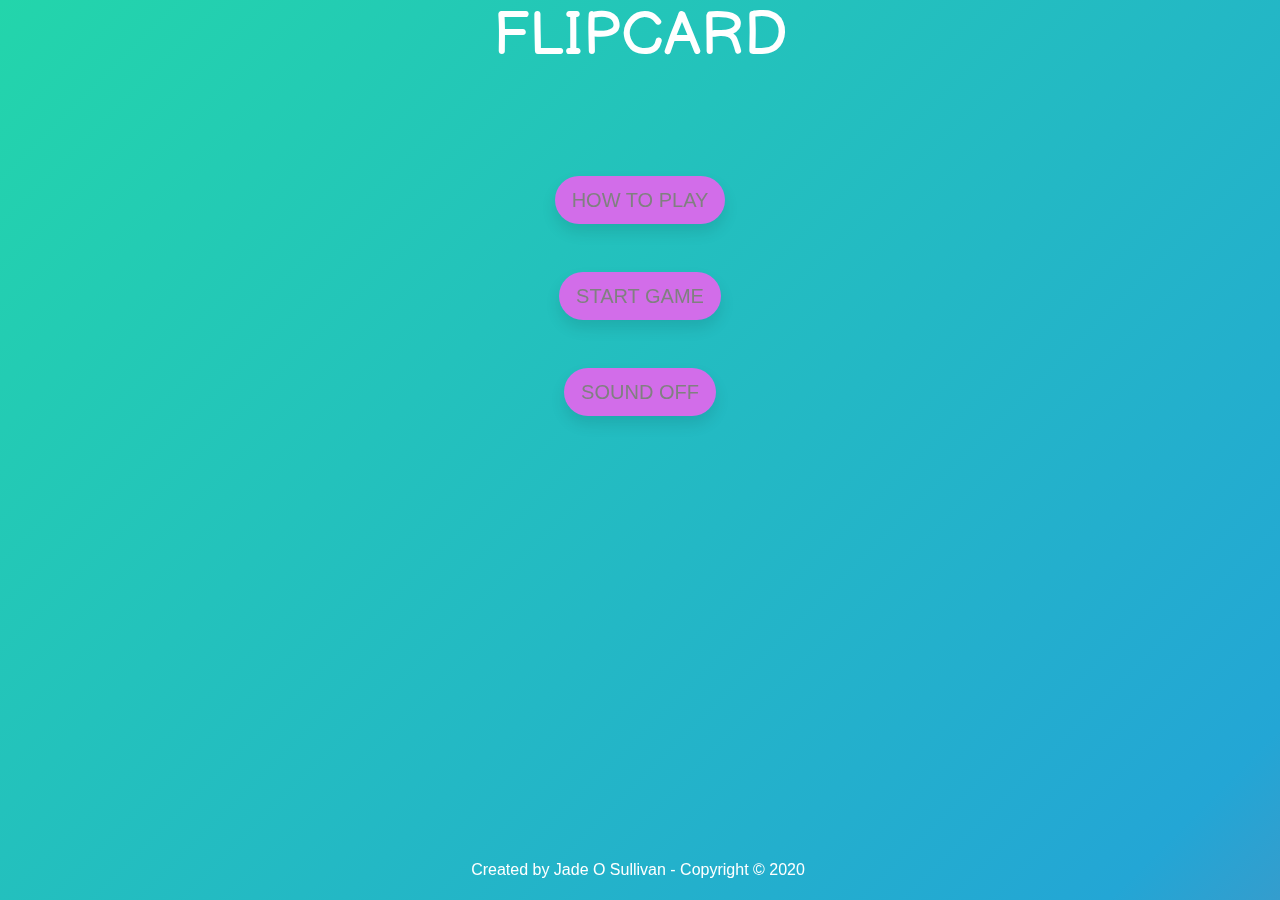
==== index.html @ e9e54f46 "index page added and styled" ====
<!DOCTYPE html>
<html lang="en">
   <head>
      <title>FLIPCARD</title>
      <meta name="viewport" content="width=device-width, initial-scale=1.0">
      <link rel="stylesheet" href="https://maxcdn.bootstrapcdn.com/bootstrap/4.5.0/css/bootstrap.min.css">
      <link rel="stylesheet" href="https://maxcdn.bootstrapcdn.com/font-awesome/4.7.0/css/font-awesome.min.css" type="text/css" />
      <link href="https://fonts.googleapis.com/css2?family=Balsamiq+Sans:ital,wght@0,700;1,400&display=swap" rel="stylesheet">
      <link href="assets/css/style.css" rel="stylesheet" type="text/css" />
   </head>
   <body onload="playAudio()">
    <audio id="notifypop"> <!--Source the audio file. -->
            <source src="FunAdventure.mp3" type="audio/mpeg">
    </audio>
        <div class="container">
            <h1 class="landing-text center">FLIPCARD</h1>
        </div>
        <div class="container">
            <div class="row text-center">
                <div class="col-12 text-center mt-5 pt-5">
                    <a role="button" onclick="openHelpModal()" class="btn btn-rounded btn-lg btn-how-to">HOW TO PLAY</a>
                </div>
                <div class="col-12 text-center mt-4 pt-4">
                    <a role="button" onclick()="" class="btn btn-rounded btn-lg btn-how-to">START GAME</a>
                </div>
                <div class="col-12 text-center mt-4 pt-4">
                    <a role="button" onclick()="" class="btn btn-rounded btn-lg btn-how-to"> SOUND OFF  </a>
                </div>
            </div>    
        </div>
         <div class="modal" id="helpModal">
         <div class="modal-dialog modal-sm">
            <div class="modal-content">
               <div class="modal-header">
                  <span aria-label="close" role="button" class="close" onclick="closeHelpModal()">&times;</span>
               </div>
               <div class="modal-body">
                  <h2>How to Play</h2>
                  <p>The aim of the game is to flip two cards at a time and try to memorize where they are in order to match a pair. Once all pairs are matched the level has been completed. Try beat your time or try the harder level!</p>
               </div>
               <div class="modal-footer">
                  <input class="btn btn-sm btn-modal" onclick="closeHelpModal()" value="Close">
               </div>
            </div>
         </div>
      </div>
      <footer>
        <div class="footer" id="footer">
            <div class="container-fluid footer-container">
                <div class="row">
                            <div class="col-12">
                                <p style="color:white; padding-top: 8px; padding-right: 4px;">Created by Jade O Sullivan - Copyright &copy; 2020</p>
                            </div>
                        </div>
                    </div>
                </div>
            </div>
        </div>
    </footer>
      <script src="script.js"></script>
      <script src="sound.js"></script>
   </body>
</html>
---- assets/css/style.css ----
/* Backgrounds*/
body {
    background: linear-gradient(-45deg, #ee7752, #e73c7e, #23a6d5, #23d5ab);
    height: 100vh;
    background-size: 400%, 400%; 
    animation: gradient 8s ease-in infinite;
}
.dogbackg {
     background: linear-gradient(rgb(192, 192, 243),rgb(196, 235, 181),rgb(235, 148, 235));
     height: 100vh;
}

 .fruitbackg {
     background: linear-gradient(rgb(255, 26, 0),rgb(255, 141, 65),rgb(255, 211, 0));
     height: 100vh;
}

/*Fonts*/
.landing-text {
    font-size: 60px;
}

 h1 {
     font-family: 'Balsamiq Sans', cursive;
     font-size: xx-large;
     color: white;
}

 .center {
     text-align: center;
}

/*Buttons and Links*/

 a:not([href]) {
     color:grey;
     text-decoration: none;
}

 .btn-level-2 {
     background-color: yellow;
     color:grey;
}

 .btn-level-1{
     background-color: #dc9ceb;
     color: grey;
}

.btn-how-to {
    background-color: #d26de9; 
    font-weight: 500;
    color: #fff;
    border-radius: 45px;
  box-shadow: 0px 8px 15px rgba(0, 0, 0, 0.1);
  transition: all 0.3s ease 0s;
  cursor: pointer;
  outline: none;
}

.btn-how-to:hover {
  background-color: #2EE59D;
  box-shadow: 0px 15px 20px rgba(46, 229, 157, 0.4);
  color: #fff;
  transform: translateY(-7px);
}

 .btn-modal {
     background-color: lightcyan;
}

 i {
     color: white;
}

 .fa {
     font-size: medium;
}

#notifypop{ display:none;}

/*Gameboard and Cards*/

 .grid{
     margin: 0 auto;
     width: 80vw;
     max-width: 60vh;
     height: 80vw;
     max-height: 60vh;
     font-size: 1rem;
     perspective: 1000px;
}

 .row {
     display: flex;
}

 .box {
     background: white;
     box-shadow: 0 0 10px;
     margin: 5px;
     color: white;
     font-weight: bold;
     flex: 1 0 auto;
     position: relative;
}

 .box:after {
     content: "";
     float:left;
     display: block;
     padding-top: 100%;
}

 .memory-card {
     position: absolute;
     left: 0;
     right: 0;
     bottom: 0;
     top: 0;
     display: flex;
     align-items: center;
     justify-content: center;
     transform: scale(1);
     transform-style: preserve-3d;
     transition: transform .5s;
     box-shadow: 1px 1px 1px rgba(0,0,0,.3);
}

 .memory-card:active {
     transform: scale(0.97);
     transition: transform .2s;
}

 .memory-card.flip {
     transform: rotateY(180deg);
}

 img {
     width: 100%;
     height:auto;
}

 .front-face, .back-face {
     width: 100%;
     height: 100%;
     padding: 5px;
     position: absolute;
     border-radius: 5px;
     backface-visibility: hidden;
}

 .front-face {
     transform: rotateY(180deg);
}

/* Footer*/
footer {
  bottom: 0;
  left: 0;
  position: fixed;
  text-align: center;
  width: 100%;
  z-index: -1;
  border-top: white 3px;
}

.footer-container {
     height: 50px;
     
}

/*Modal*/

.modal {
     position: fixed;
     top: 0;
     left: 0;
     z-index: 1050;
     display: none;
     width: 100%;
     height: 100%;
     overflow: hidden;
     outline: 0;
     color: black;
     text-align: center;
}

 .closeBtn {
     color: white;
     float: right;
     font-size: 30px;
}

 .closeBtn:hover, .closeBtn:focus {
     color: white;
     text-decoration: none;
     cursor: pointer;
}

 .show-modal {
     display: block;
}

 .modal-footer {
     text-align: center;
}

/*ScoreBoard*/

  .scoreboard .moves {
     font-size: 30px;
     margin-right: auto;
}

 .scoreboard .move {
     font-size: 30px;
     color: white;
     margin-left: 10px;
}

 .scoreboard .Time {
     font-size: 30px;
     color: white;
     margin-left: 1em;
}

 .moves, .timer {
     color:aliceblue;
     font-size: 30px;
}

/*Key Frames*/

@keyframes gradient {
	0% {
		background-position: 0% 50%;
	}
	50% {
		background-position: 100% 50%;
	}
	100% {
		background-position: 0% 50%;
	}
}
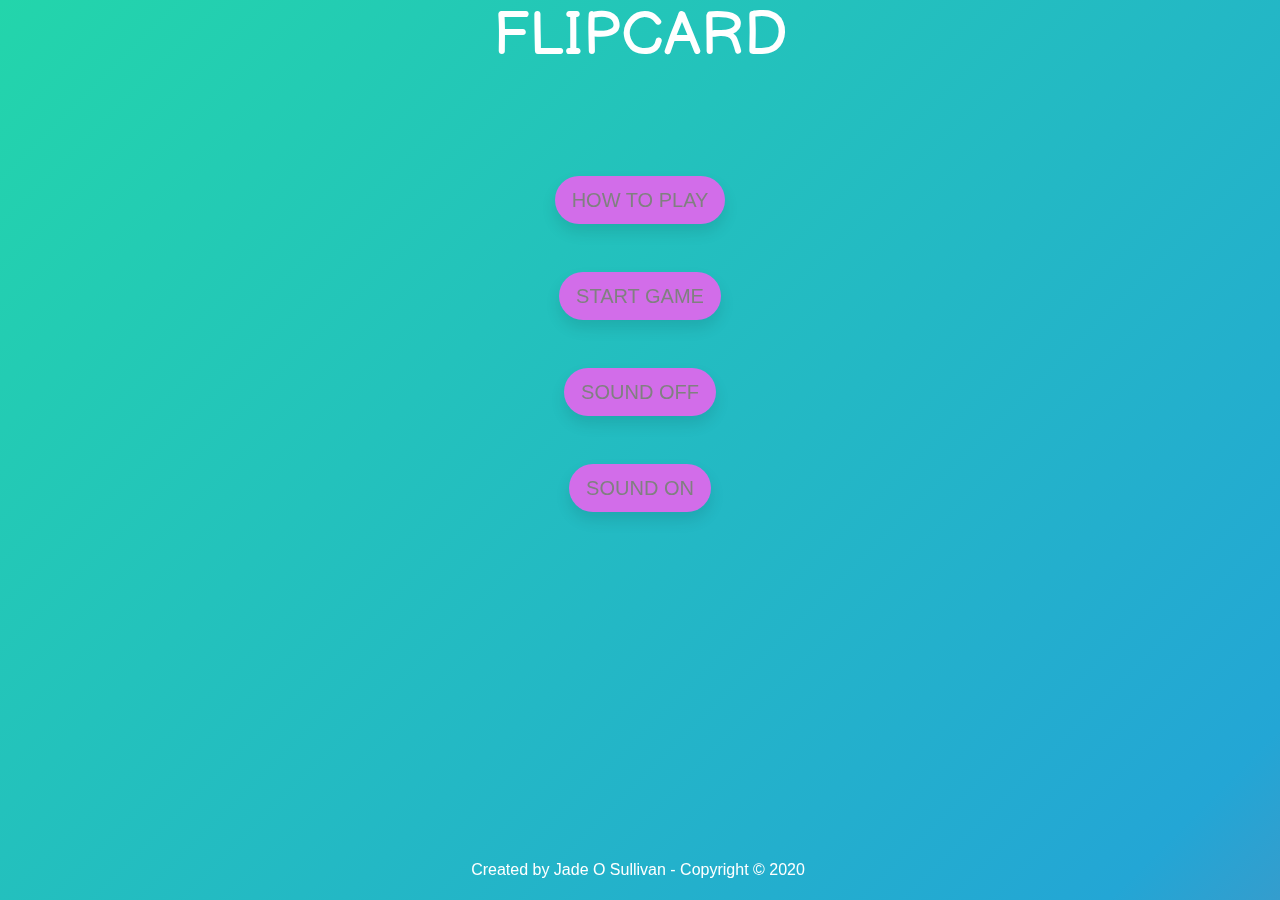
==== commit 9813b3fd: "JS and html added to play music on game load and controls to turn it on and off" ====
--- a/index.html
+++ b/index.html
@@ -8,9 +8,8 @@
       <link href="https://fonts.googleapis.com/css2?family=Balsamiq+Sans:ital,wght@0,700;1,400&display=swap" rel="stylesheet">
       <link href="assets/css/style.css" rel="stylesheet" type="text/css" />
    </head>
-   <body onload="playAudio()">
-    <audio id="notifypop"> <!--Source the audio file. -->
-            <source src="FunAdventure.mp3" type="audio/mpeg">
+   <body>
+    <audio id="notifypop" src="FunAdventure.mp3" type="mpeg" loop="loop" autoplay="autoplay">
     </audio>
         <div class="container">
             <h1 class="landing-text center">FLIPCARD</h1>
@@ -24,7 +23,10 @@
                     <a role="button" onclick()="" class="btn btn-rounded btn-lg btn-how-to">START GAME</a>
                 </div>
                 <div class="col-12 text-center mt-4 pt-4">
-                    <a role="button" onclick()="" class="btn btn-rounded btn-lg btn-how-to"> SOUND OFF  </a>
+                    <a role="button" onclick="stopMusic()" class="btn btn-rounded btn-lg btn-how-to"> SOUND OFF  </a>
+                </div>
+                <div class="col-12 text-center mt-4 pt-4">
+                    <a role="button" onclick="playMusic()" class="btn btn-rounded btn-lg btn-how-to"> SOUND ON  </a>
                 </div>
             </div>    
         </div>
--- a/assets/css/style.css
+++ b/assets/css/style.css
@@ -77,7 +77,7 @@
      font-size: medium;
 }
 
-#notifypop{ display:none;}
+
 
 /*Gameboard and Cards*/
 
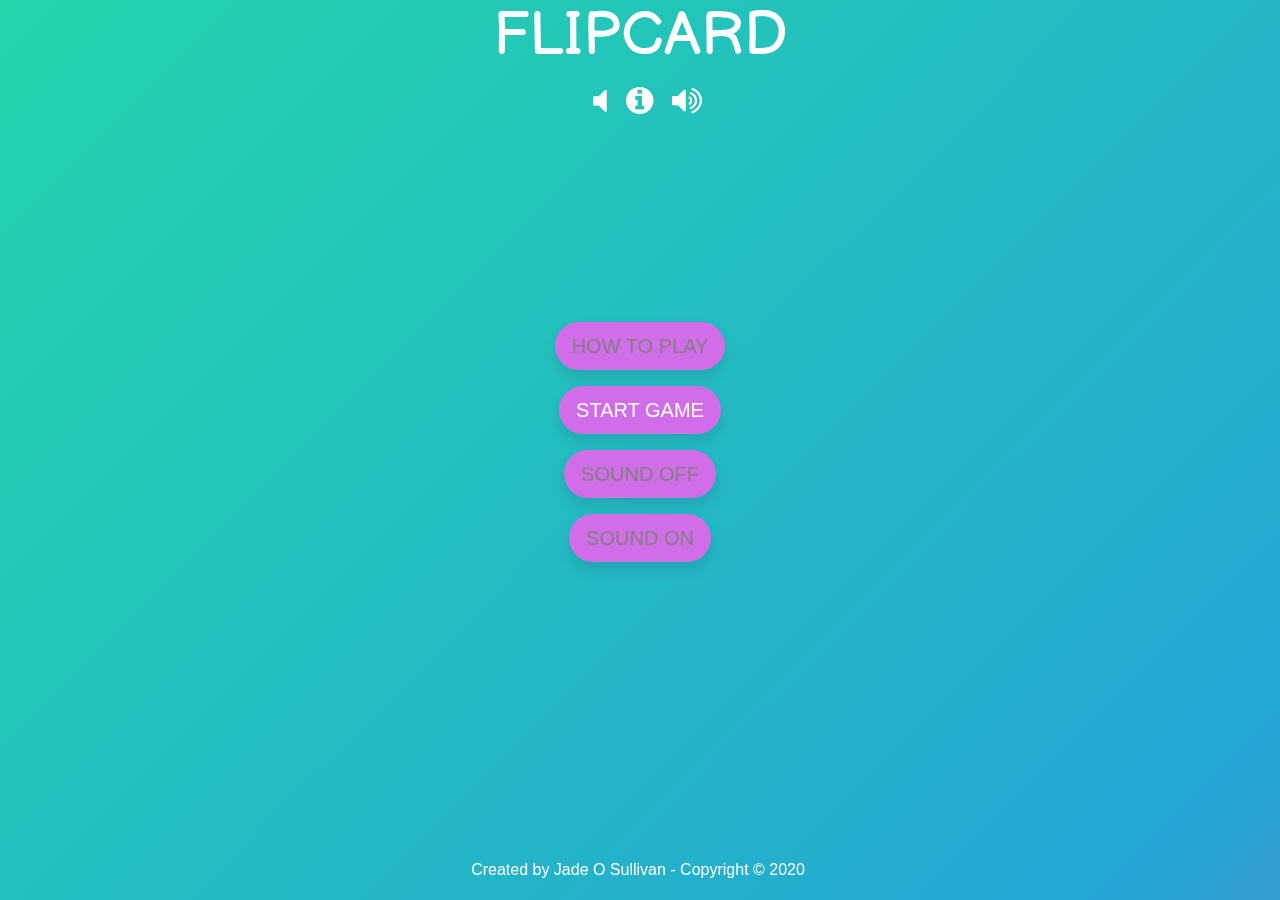
==== commit 5ada0329: "README file content added and further comments added to html/css files" ====
--- a/index.html
+++ b/index.html
@@ -9,27 +9,38 @@
       <link href="assets/css/style.css" rel="stylesheet" type="text/css" />
    </head>
    <body>
+   <!--Audio Sounds-->
     <audio id="notifypop" src="FunAdventure.mp3" type="mpeg" loop="loop" autoplay="autoplay">
     </audio>
-        <div class="container">
+    <!-- Heading sections and control icons -->
+        <div class="container text-center">
             <h1 class="landing-text center">FLIPCARD</h1>
         </div>
         <div class="container">
+            <div class="col-12 text-center">
+                <i class="fa fa-volume-off" onclick="disableMusic()"></i>
+                <i class="fa fa-info-circle" onclick="openHelpModal()"></i>
+                <i class="fa fa-volume-up" onclick="enableMusic()"></i>
+            </div>
+        </div>
+        <!-- Contron panel buttons  -->
+        <div class="container nav-buttons">
             <div class="row text-center">
-                <div class="col-12 text-center mt-5 pt-5">
-                    <a role="button" onclick="openHelpModal()" class="btn btn-rounded btn-lg btn-how-to">HOW TO PLAY</a>
+                <div class="col-12 text-center mb-3">
+                    <a role="button" id="open_help" onclick="openHelpModal()" class="btn btn-rounded btn-lg btn-how-to">HOW TO PLAY</a>
                 </div>
-                <div class="col-12 text-center mt-4 pt-4">
-                    <a role="button" onclick()="" class="btn btn-rounded btn-lg btn-how-to">START GAME</a>
+                <div class="col-12 text-center mb-3">
+                    <a role="button" id="start_game" href="game.html" class="btn btn-rounded btn-lg btn-how-to">START GAME</a>
                 </div>
-                <div class="col-12 text-center mt-4 pt-4">
-                    <a role="button" onclick="stopMusic()" class="btn btn-rounded btn-lg btn-how-to"> SOUND OFF  </a>
+                <div class="col-12 text-center mb-3">
+                    <a role="button" id="disable_music" onclick="disableMusic()" class="btn btn-rounded btn-lg btn-how-to"> SOUND OFF  </a>
                 </div>
-                <div class="col-12 text-center mt-4 pt-4">
-                    <a role="button" onclick="playMusic()" class="btn btn-rounded btn-lg btn-how-to"> SOUND ON  </a>
+                <div class="col-12 text-center mb-3">
+                    <a role="button" id="enable_music" onclick="enableMusic()" class="btn btn-rounded btn-lg btn-how-to"> SOUND ON  </a>
                 </div>
             </div>    
         </div>
+        <!-- Help Modal -->
          <div class="modal" id="helpModal">
          <div class="modal-dialog modal-sm">
             <div class="modal-content">
@@ -37,15 +48,16 @@
                   <span aria-label="close" role="button" class="close" onclick="closeHelpModal()">&times;</span>
                </div>
                <div class="modal-body">
-                  <h2>How to Play</h2>
-                  <p>The aim of the game is to flip two cards at a time and try to memorize where they are in order to match a pair. Once all pairs are matched the level has been completed. Try beat your time or try the harder level!</p>
+                  <h2 class="rainbow-text">How to Play</h2>
+                  <p class="rainbow-text">The aim of the game is to flip two cards at a time and try to memorize where they are in order to match a pair. Once all pairs are matched the level has been completed. Try beat your time or try the harder level!</p>
                </div>
                <div class="modal-footer">
-                  <input class="btn btn-sm btn-modal" onclick="closeHelpModal()" value="Close">
+                  <input class="btn btn-sm btn-modal" id="close_help" onclick="closeHelpModal()" value="Close">
                </div>
             </div>
          </div>
       </div>
+      <!-- Footer -->
       <footer>
         <div class="footer" id="footer">
             <div class="container-fluid footer-container">
@@ -56,10 +68,9 @@
                         </div>
                     </div>
                 </div>
-            </div>
-        </div>
     </footer>
-      <script src="script.js"></script>
-      <script src="sound.js"></script>
+    <script type="module" src="./assets/javascript/main.js"></script>
+    
+    
    </body>
 </html>--- a/assets/css/style.css
+++ b/assets/css/style.css
@@ -1,48 +1,56 @@
 /* Backgrounds*/
+
 body {
     background: linear-gradient(-45deg, #ee7752, #e73c7e, #23a6d5, #23d5ab);
     height: 100vh;
     background-size: 400%, 400%; 
     animation: gradient 8s ease-in infinite;
 }
+
 .dogbackg {
      background: linear-gradient(rgb(192, 192, 243),rgb(196, 235, 181),rgb(235, 148, 235));
      height: 100vh;
 }
 
- .fruitbackg {
+.fruitbackg {
      background: linear-gradient(rgb(255, 26, 0),rgb(255, 141, 65),rgb(255, 211, 0));
      height: 100vh;
 }
 
 /*Fonts*/
+
 .landing-text {
     font-size: 60px;
 }
 
- h1 {
+h1 {
      font-family: 'Balsamiq Sans', cursive;
      font-size: xx-large;
      color: white;
 }
 
- .center {
+.center {
      text-align: center;
 }
 
+.rainbow-text {
+  background-image: linear-gradient(to left, violet, indigo, blue, green, orange, red);   -webkit-background-clip: text;
+  color: transparent;
+}
+
 /*Buttons and Links*/
 
- a:not([href]) {
+a:not([href]) {
      color:grey;
      text-decoration: none;
 }
 
- .btn-level-2 {
+.btn-level-2 {
      background-color: yellow;
      color:grey;
 }
 
- .btn-level-1{
+.btn-level-1{
      background-color: #dc9ceb;
      color: grey;
 }
@@ -52,10 +60,10 @@
     font-weight: 500;
     color: #fff;
     border-radius: 45px;
-  box-shadow: 0px 8px 15px rgba(0, 0, 0, 0.1);
-  transition: all 0.3s ease 0s;
-  cursor: pointer;
-  outline: none;
+    box-shadow: 0px 8px 15px rgba(0, 0, 0, 0.1);
+    transition: all 0.3s ease 0s;
+    cursor: pointer;
+    outline: none;
 }
 
 .btn-how-to:hover {
@@ -65,23 +73,31 @@
   transform: translateY(-7px);
 }
 
- .btn-modal {
-     background-color: lightcyan;
-}
-
- i {
-     color: white;
-}
-
- .fa {
-     font-size: medium;
-}
-
-
+.btn-modal {
+     background-color: violet;
+}
+
+.nav-buttons {
+    position: fixed;
+    top: 50%;
+    left: 50%;
+    -webkit-transform: translate(-50%, -50%);
+    transform: translate(-50%, -50%);
+}
+
+i {
+     color: white;
+}
+
+.fa {
+     font-size: xx-large;
+     margin-top: 5px;
+     margin-left: 15px;
+}
 
 /*Gameboard and Cards*/
 
- .grid{
+.grid{
      margin: 0 auto;
      width: 80vw;
      max-width: 60vh;
@@ -91,11 +107,11 @@
      perspective: 1000px;
 }
 
- .row {
+.row {
      display: flex;
 }
 
- .box {
+.box {
      background: white;
      box-shadow: 0 0 10px;
      margin: 5px;
@@ -105,14 +121,14 @@
      position: relative;
 }
 
- .box:after {
+.box:after {
      content: "";
      float:left;
      display: block;
      padding-top: 100%;
 }
 
- .memory-card {
+.memory-card {
      position: absolute;
      left: 0;
      right: 0;
@@ -127,21 +143,21 @@
      box-shadow: 1px 1px 1px rgba(0,0,0,.3);
 }
 
- .memory-card:active {
+.memory-card:active {
      transform: scale(0.97);
      transition: transform .2s;
 }
 
- .memory-card.flip {
+.memory-card.flip {
      transform: rotateY(180deg);
 }
 
- img {
+img {
      width: 100%;
      height:auto;
 }
 
- .front-face, .back-face {
+.front-face, .back-face {
      width: 100%;
      height: 100%;
      padding: 5px;
@@ -150,11 +166,12 @@
      backface-visibility: hidden;
 }
 
- .front-face {
+.front-face {
      transform: rotateY(180deg);
 }
 
 /* Footer*/
+
 footer {
   bottom: 0;
   left: 0;
@@ -167,10 +184,9 @@
 
 .footer-container {
      height: 50px;
-     
-}
-
-/*Modal*/
+}
+
+/*Modals*/
 
 .modal {
      position: fixed;
@@ -186,46 +202,46 @@
      text-align: center;
 }
 
- .closeBtn {
+.closeBtn {
      color: white;
      float: right;
      font-size: 30px;
 }
 
- .closeBtn:hover, .closeBtn:focus {
+.closeBtn:hover, .closeBtn:focus {
      color: white;
      text-decoration: none;
      cursor: pointer;
 }
 
- .show-modal {
+.show-modal {
      display: block;
 }
 
- .modal-footer {
+.modal-footer {
      text-align: center;
 }
 
 /*ScoreBoard*/
 
-  .scoreboard .moves {
+.scoreboard .moves {
      font-size: 30px;
      margin-right: auto;
 }
 
- .scoreboard .move {
+.scoreboard .move {
      font-size: 30px;
      color: white;
      margin-left: 10px;
 }
 
- .scoreboard .Time {
+.scoreboard .Time {
      font-size: 30px;
      color: white;
      margin-left: 1em;
 }
 
- .moves, .timer {
+.moves, .timer {
      color:aliceblue;
      font-size: 30px;
 }
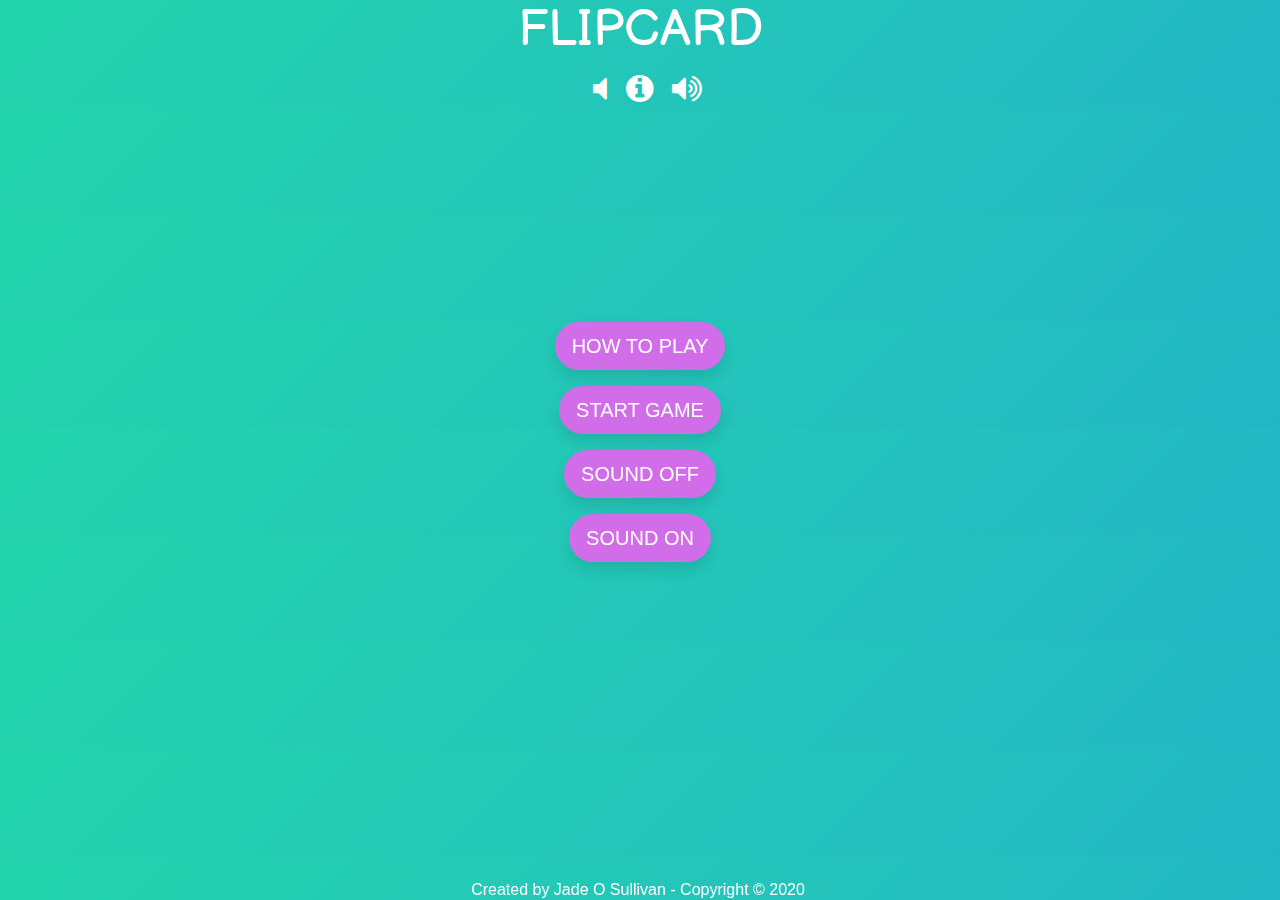
==== commit 71536fdd: "JS hint function changed to only allow a certain number of hints per level" ====
--- a/index.html
+++ b/index.html
@@ -8,11 +8,9 @@
       <link href="https://fonts.googleapis.com/css2?family=Balsamiq+Sans:ital,wght@0,700;1,400&display=swap" rel="stylesheet">
       <link href="assets/css/style.css" rel="stylesheet" type="text/css" />
    </head>
-   <body>
-   <!--Audio Sounds-->
+   <body class="indexbg">
     <audio id="notifypop" src="FunAdventure.mp3" type="mpeg" loop="loop" autoplay="autoplay">
     </audio>
-    <!-- Heading sections and control icons -->
         <div class="container text-center">
             <h1 class="landing-text center">FLIPCARD</h1>
         </div>
@@ -23,14 +21,13 @@
                 <i class="fa fa-volume-up" onclick="enableMusic()"></i>
             </div>
         </div>
-        <!-- Contron panel buttons  -->
         <div class="container nav-buttons">
             <div class="row text-center">
                 <div class="col-12 text-center mb-3">
                     <a role="button" id="open_help" onclick="openHelpModal()" class="btn btn-rounded btn-lg btn-how-to">HOW TO PLAY</a>
                 </div>
                 <div class="col-12 text-center mb-3">
-                    <a role="button" id="start_game" href="game.html" class="btn btn-rounded btn-lg btn-how-to">START GAME</a>
+                    <a role="button" id="start_game" onclick="openLevelsModal()" class="btn btn-rounded btn-lg btn-how-to">START GAME</a>
                 </div>
                 <div class="col-12 text-center mb-3">
                     <a role="button" id="disable_music" onclick="disableMusic()" class="btn btn-rounded btn-lg btn-how-to"> SOUND OFF  </a>
@@ -40,7 +37,6 @@
                 </div>
             </div>    
         </div>
-        <!-- Help Modal -->
          <div class="modal" id="helpModal">
          <div class="modal-dialog modal-sm">
             <div class="modal-content">
@@ -57,7 +53,31 @@
             </div>
          </div>
       </div>
-      <!-- Footer -->
+      <!--Levels Modal -->
+      <div class="modal" id="levelsModal">
+         <div class="modal-dialog modal-sm">
+            <div class="modal-content">
+               <div class="modal-header">
+                  <span aria-label="close" role="button" class="close" onclick="closeLevelsModal()">&times;</span>
+               </div>
+               <div class="modal-body">
+                  <h2 class="rainbow-text">SELECT A LEVEL</h2>
+                  <div class="row d-flex justify-content-center">
+                     <a role="button" id="level1" onclick="startLevel('1')" class="btn btn-rounded btn-lg btn-how-to mb-3">LEVEL 1</a>
+                  </div>
+                  <div class="row d-flex justify-content-center">
+                     <a role="button" id="level2" onclick="startLevel('2')" class="btn btn-rounded btn-lg btn-how-to mb-3">LEVEL 2</a>
+                  </div>
+                  <div class="row d-flex justify-content-center">
+                     <a role="button" id="level3" onclick="startLevel('3')" class="btn btn-rounded btn-lg btn-how-to mb-3">LEVEL 3</a>
+                  </div>
+               </div>
+               <div class="modal-footer">
+                  <input class="btn btn-sm btn-modal" id="close_levels" onclick="closeLevelsModal()" value="Close">
+               </div>
+            </div>
+         </div>
+      </div>
       <footer>
         <div class="footer" id="footer">
             <div class="container-fluid footer-container">
--- a/assets/css/style.css
+++ b/assets/css/style.css
@@ -1,35 +1,39 @@
 /* Backgrounds*/
-
-body {
+.indexbg {
     background: linear-gradient(-45deg, #ee7752, #e73c7e, #23a6d5, #23d5ab);
-    height: 100vh;
-    background-size: 400%, 400%; 
+    height: 100%;
+    background-size: 500%, 500%;
     animation: gradient 8s ease-in infinite;
-}
-
+    
+    
+}
+
+/*#game-section {
+    display: block;
+    overflow: auto;
+}*/
 .dogbackg {
      background: linear-gradient(rgb(192, 192, 243),rgb(196, 235, 181),rgb(235, 148, 235));
      height: 100vh;
 }
 
-.fruitbackg {
-     background: linear-gradient(rgb(255, 26, 0),rgb(255, 141, 65),rgb(255, 211, 0));
-     height: 100vh;
+ .fruitbackg {
+     background: linear-gradient(rgb(255, 26, 0),rgb(255, 141, 65),rgb(255, 211, 0)) no-repeat;
+     height: 100%;
 }
 
 /*Fonts*/
-
 .landing-text {
-    font-size: 60px;
-}
-
-h1 {
+    font-size: 50px;
+}
+
+ h1 {
      font-family: 'Balsamiq Sans', cursive;
-     font-size: xx-large;
-     color: white;
-}
-
-.center {
+     font-size: x-large;
+     color: white;
+}
+
+ .center {
      text-align: center;
 }
 
@@ -40,19 +44,19 @@
 
 /*Buttons and Links*/
 
-a:not([href]) {
-     color:grey;
+ a:not([href]) {
+     color:white;
      text-decoration: none;
 }
 
-.btn-level-2 {
+ .btn-level-2 {
      background-color: yellow;
-     color:grey;
-}
-
-.btn-level-1{
+     color:white;
+}
+
+ .btn-level-1{
      background-color: #dc9ceb;
-     color: grey;
+     color: white;
 }
 
 .btn-how-to {
@@ -60,10 +64,10 @@
     font-weight: 500;
     color: #fff;
     border-radius: 45px;
-    box-shadow: 0px 8px 15px rgba(0, 0, 0, 0.1);
-    transition: all 0.3s ease 0s;
-    cursor: pointer;
-    outline: none;
+  box-shadow: 0px 8px 15px rgba(0, 0, 0, 0.1);
+  transition: all 0.3s ease 0s;
+  cursor: pointer;
+  outline: none;
 }
 
 .btn-how-to:hover {
@@ -73,7 +77,7 @@
   transform: translateY(-7px);
 }
 
-.btn-modal {
+ .btn-modal {
      background-color: violet;
 }
 
@@ -83,35 +87,38 @@
     left: 50%;
     -webkit-transform: translate(-50%, -50%);
     transform: translate(-50%, -50%);
-}
-
-i {
-     color: white;
-}
-
-.fa {
+
+}
+
+ i {
+     color: white;
+}
+
+ .fa {
      font-size: xx-large;
      margin-top: 5px;
      margin-left: 15px;
 }
 
+
+
 /*Gameboard and Cards*/
 
-.grid{
+ .grid{
      margin: 0 auto;
      width: 80vw;
      max-width: 60vh;
      height: 80vw;
-     max-height: 60vh;
+     max-height: 80vh;
      font-size: 1rem;
      perspective: 1000px;
 }
 
-.row {
+ .row {
      display: flex;
 }
 
-.box {
+ .box {
      background: white;
      box-shadow: 0 0 10px;
      margin: 5px;
@@ -121,14 +128,14 @@
      position: relative;
 }
 
-.box:after {
+ .box:after {
      content: "";
      float:left;
      display: block;
      padding-top: 100%;
 }
 
-.memory-card {
+ .memory-card {
      position: absolute;
      left: 0;
      right: 0;
@@ -143,21 +150,21 @@
      box-shadow: 1px 1px 1px rgba(0,0,0,.3);
 }
 
-.memory-card:active {
+ .memory-card:active {
      transform: scale(0.97);
      transition: transform .2s;
 }
 
-.memory-card.flip {
+ .memory-card.flip {
      transform: rotateY(180deg);
 }
 
-img {
+ img {
      width: 100%;
      height:auto;
 }
 
-.front-face, .back-face {
+ .front-face, .back-face {
      width: 100%;
      height: 100%;
      padding: 5px;
@@ -166,12 +173,11 @@
      backface-visibility: hidden;
 }
 
-.front-face {
+ .front-face {
      transform: rotateY(180deg);
 }
 
 /* Footer*/
-
 footer {
   bottom: 0;
   left: 0;
@@ -180,13 +186,16 @@
   width: 100%;
   z-index: -1;
   border-top: white 3px;
+  margin-bottom: 10px;
+  margin-top: 10px;
 }
 
 .footer-container {
-     height: 50px;
-}
-
-/*Modals*/
+     height: 20px;
+     
+}
+
+/*Modal*/
 
 .modal {
      position: fixed;
@@ -202,46 +211,46 @@
      text-align: center;
 }
 
-.closeBtn {
+ .closeBtn {
      color: white;
      float: right;
      font-size: 30px;
 }
 
-.closeBtn:hover, .closeBtn:focus {
+ .closeBtn:hover, .closeBtn:focus {
      color: white;
      text-decoration: none;
      cursor: pointer;
 }
 
-.show-modal {
+ .show-modal {
      display: block;
 }
 
-.modal-footer {
+ .modal-footer {
      text-align: center;
 }
 
 /*ScoreBoard*/
 
-.scoreboard .moves {
+  .scoreboard .moves {
      font-size: 30px;
      margin-right: auto;
 }
 
-.scoreboard .move {
+ .scoreboard .move {
      font-size: 30px;
      color: white;
      margin-left: 10px;
 }
 
-.scoreboard .Time {
+ .scoreboard .Time {
      font-size: 30px;
      color: white;
      margin-left: 1em;
 }
 
-.moves, .timer {
+ .moves, .timer {
      color:aliceblue;
      font-size: 30px;
 }
@@ -258,4 +267,18 @@
 	100% {
 		background-position: 0% 50%;
 	}
+}
+
+/*Media Queries*/
+@media only screen and (max-width: 600px) {
+    footer {
+  bottom: 0;
+  left: 0;
+  position: fixed;
+  text-align: center;
+  width: 100%;
+  z-index: -1;
+  border-top: white 3px;
+  margin-bottom: 10px;
+}
 }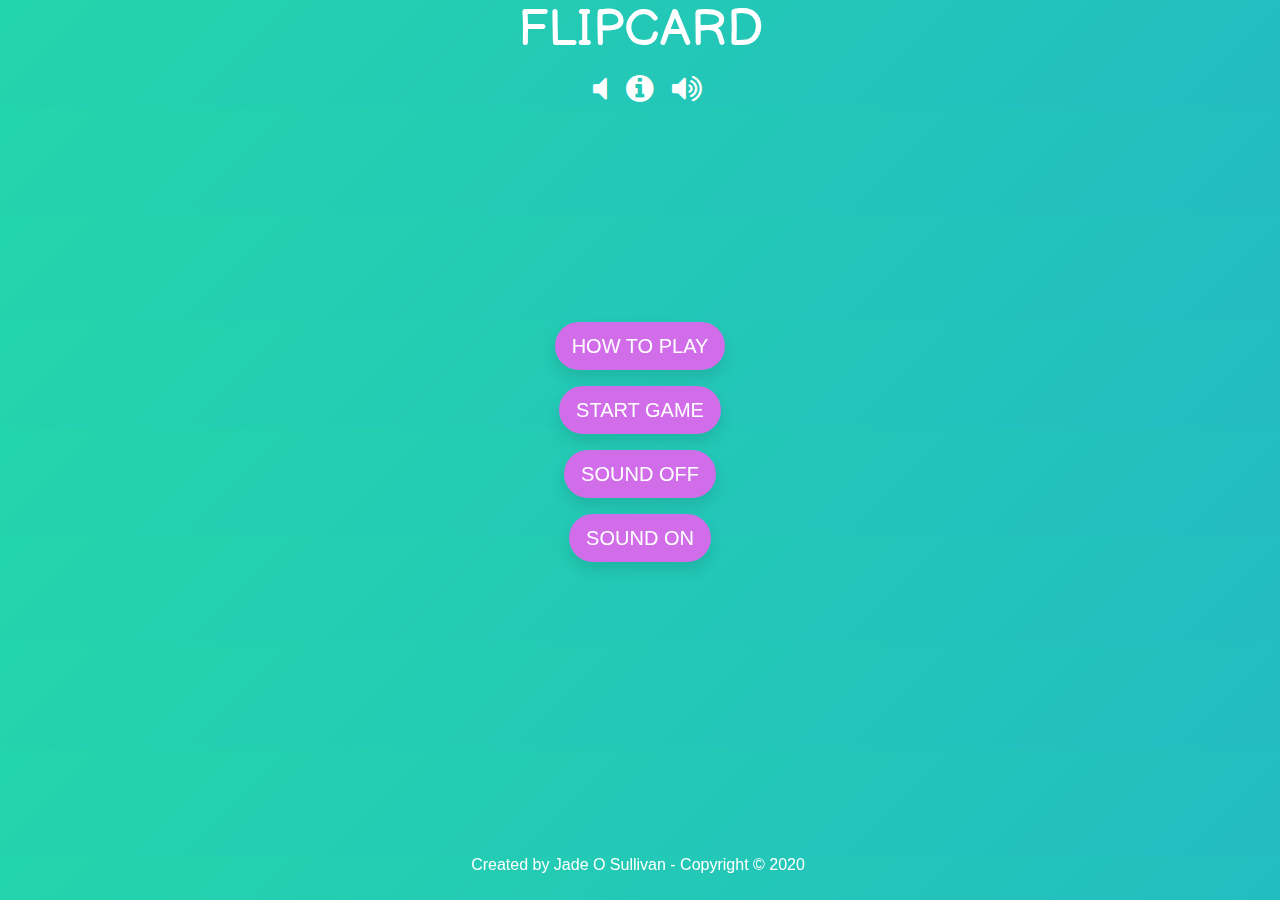
==== commit 0404695a: "README file complete" ====
--- a/index.html
+++ b/index.html
@@ -9,18 +9,20 @@
       <link href="assets/css/style.css" rel="stylesheet" type="text/css" />
    </head>
    <body class="indexbg">
-    <audio id="notifypop" src="FunAdventure.mp3" type="mpeg" loop="loop" autoplay="autoplay">
+    <audio id="notifypop" src="FunAdventure.mp3" loop="loop" autoplay="autoplay">
     </audio>
         <div class="container text-center">
             <h1 class="landing-text center">FLIPCARD</h1>
         </div>
         <div class="container">
+        <!--Control Icons-->
             <div class="col-12 text-center">
                 <i class="fa fa-volume-off" onclick="disableMusic()"></i>
                 <i class="fa fa-info-circle" onclick="openHelpModal()"></i>
                 <i class="fa fa-volume-up" onclick="enableMusic()"></i>
             </div>
         </div>
+        <!--Navigation Panel-->
         <div class="container nav-buttons">
             <div class="row text-center">
                 <div class="col-12 text-center mb-3">
@@ -37,6 +39,19 @@
                 </div>
             </div>    
         </div>
+        <!--Footer-->
+      <footer>
+        <div class="footer" id="footer">
+            <div class="container-fluid footer-container">
+                <div class="row">
+                            <div class="col-12">
+                                <p style="color:white; padding-top: 8px; padding-right: 4px;">Created by Jade O Sullivan - Copyright &copy; 2020</p>
+                            </div>
+                        </div>
+                    </div>
+                </div>
+    </footer>
+    <!--Help Modal-->
          <div class="modal" id="helpModal">
          <div class="modal-dialog modal-sm">
             <div class="modal-content">
@@ -78,19 +93,7 @@
             </div>
          </div>
       </div>
-      <footer>
-        <div class="footer" id="footer">
-            <div class="container-fluid footer-container">
-                <div class="row">
-                            <div class="col-12">
-                                <p style="color:white; padding-top: 8px; padding-right: 4px;">Created by Jade O Sullivan - Copyright &copy; 2020</p>
-                            </div>
-                        </div>
-                    </div>
-                </div>
-    </footer>
+      
     <script type="module" src="./assets/javascript/main.js"></script>
-    
-    
    </body>
 </html>--- a/assets/css/style.css
+++ b/assets/css/style.css
@@ -1,39 +1,35 @@
 /* Backgrounds*/
+
 .indexbg {
     background: linear-gradient(-45deg, #ee7752, #e73c7e, #23a6d5, #23d5ab);
+    background-size: 600%, 600%;
     height: 100%;
-    background-size: 500%, 500%;
     animation: gradient 8s ease-in infinite;
-    
-    
-}
-
-/*#game-section {
+}
+
+#game-section {
     display: block;
     overflow: auto;
-}*/
-.dogbackg {
+}
+
+.gamebackg {
      background: linear-gradient(rgb(192, 192, 243),rgb(196, 235, 181),rgb(235, 148, 235));
-     height: 100vh;
-}
-
- .fruitbackg {
-     background: linear-gradient(rgb(255, 26, 0),rgb(255, 141, 65),rgb(255, 211, 0)) no-repeat;
      height: 100%;
 }
 
 /*Fonts*/
+
 .landing-text {
     font-size: 50px;
 }
 
- h1 {
+h1 {
      font-family: 'Balsamiq Sans', cursive;
      font-size: x-large;
      color: white;
 }
 
- .center {
+.center {
      text-align: center;
 }
 
@@ -49,12 +45,7 @@
      text-decoration: none;
 }
 
- .btn-level-2 {
-     background-color: yellow;
-     color:white;
-}
-
- .btn-level-1{
+.btn-level-1{
      background-color: #dc9ceb;
      color: white;
 }
@@ -64,10 +55,10 @@
     font-weight: 500;
     color: #fff;
     border-radius: 45px;
-  box-shadow: 0px 8px 15px rgba(0, 0, 0, 0.1);
-  transition: all 0.3s ease 0s;
-  cursor: pointer;
-  outline: none;
+    box-shadow: 0px 8px 15px rgba(0, 0, 0, 0.1);
+    transition: all 0.3s ease 0s;
+    cursor: pointer;
+    outline: none;
 }
 
 .btn-how-to:hover {
@@ -77,7 +68,7 @@
   transform: translateY(-7px);
 }
 
- .btn-modal {
+.btn-modal {
      background-color: violet;
 }
 
@@ -87,24 +78,21 @@
     left: 50%;
     -webkit-transform: translate(-50%, -50%);
     transform: translate(-50%, -50%);
-
-}
-
- i {
-     color: white;
-}
-
- .fa {
+}
+
+i {
+    color: white;
+}
+
+.fa {
      font-size: xx-large;
      margin-top: 5px;
      margin-left: 15px;
 }
 
-
-
 /*Gameboard and Cards*/
 
- .grid{
+.grid{
      margin: 0 auto;
      width: 80vw;
      max-width: 60vh;
@@ -114,11 +102,11 @@
      perspective: 1000px;
 }
 
- .row {
+.row {
      display: flex;
 }
 
- .box {
+.box {
      background: white;
      box-shadow: 0 0 10px;
      margin: 5px;
@@ -128,14 +116,14 @@
      position: relative;
 }
 
- .box:after {
+.box:after {
      content: "";
      float:left;
      display: block;
      padding-top: 100%;
 }
 
- .memory-card {
+.memory-card {
      position: absolute;
      left: 0;
      right: 0;
@@ -150,21 +138,21 @@
      box-shadow: 1px 1px 1px rgba(0,0,0,.3);
 }
 
- .memory-card:active {
+.memory-card:active {
      transform: scale(0.97);
      transition: transform .2s;
 }
 
- .memory-card.flip {
+.memory-card.flip {
      transform: rotateY(180deg);
 }
 
- img {
+img {
      width: 100%;
      height:auto;
 }
 
- .front-face, .back-face {
+.front-face, .back-face {
      width: 100%;
      height: 100%;
      padding: 5px;
@@ -173,11 +161,12 @@
      backface-visibility: hidden;
 }
 
- .front-face {
+.front-face {
      transform: rotateY(180deg);
 }
 
 /* Footer*/
+
 footer {
   bottom: 0;
   left: 0;
@@ -191,8 +180,11 @@
 }
 
 .footer-container {
-     height: 20px;
-     
+     position: absolute;
+    width: 100%;
+    height : 30px;
+    background-color:none;
+    bottom : 15px;
 }
 
 /*Modal*/
@@ -211,13 +203,13 @@
      text-align: center;
 }
 
- .closeBtn {
+.closeBtn {
      color: white;
      float: right;
      font-size: 30px;
 }
 
- .closeBtn:hover, .closeBtn:focus {
+.closeBtn:hover, .closeBtn:focus {
      color: white;
      text-decoration: none;
      cursor: pointer;
@@ -233,24 +225,24 @@
 
 /*ScoreBoard*/
 
-  .scoreboard .moves {
+.scoreboard .moves {
      font-size: 30px;
      margin-right: auto;
 }
 
- .scoreboard .move {
+.scoreboard .move {
      font-size: 30px;
      color: white;
      margin-left: 10px;
 }
 
- .scoreboard .Time {
+.scoreboard .Time {
      font-size: 30px;
      color: white;
      margin-left: 1em;
 }
 
- .moves, .timer {
+.moves, .timer {
      color:aliceblue;
      font-size: 30px;
 }
@@ -268,17 +260,3 @@
 		background-position: 0% 50%;
 	}
 }
-
-/*Media Queries*/
-@media only screen and (max-width: 600px) {
-    footer {
-  bottom: 0;
-  left: 0;
-  position: fixed;
-  text-align: center;
-  width: 100%;
-  z-index: -1;
-  border-top: white 3px;
-  margin-bottom: 10px;
-}
-}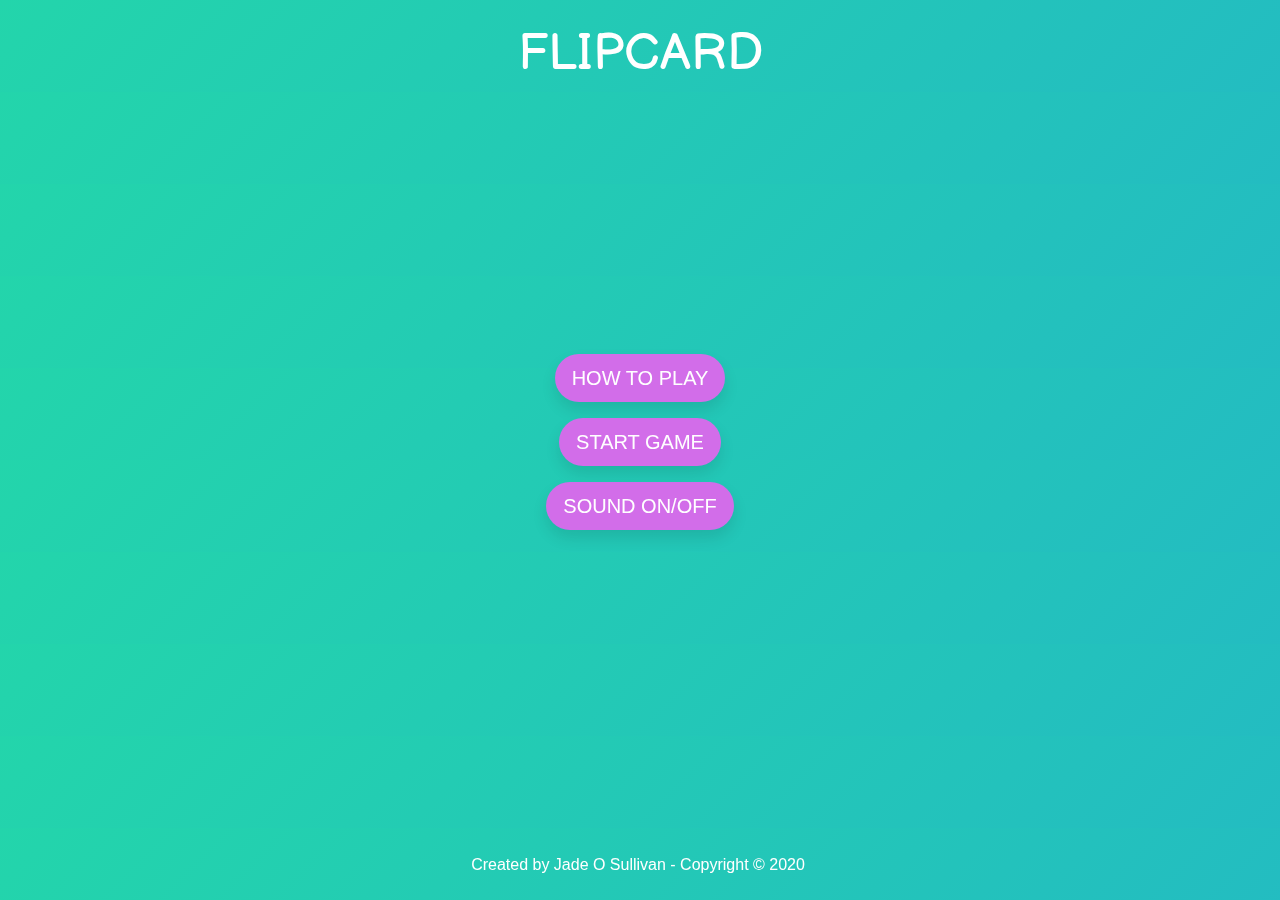
==== commit 7fef8030: "JS sound function changed to toggle on/off" ====
--- a/index.html
+++ b/index.html
@@ -9,18 +9,10 @@
       <link href="assets/css/style.css" rel="stylesheet" type="text/css" />
    </head>
    <body class="indexbg">
-    <audio id="notifypop" src="FunAdventure.mp3" loop="loop" autoplay="autoplay">
-    </audio>
+        <audio id="notifypop" src="FunAdventure.mp3" loop="loop" autoplay="autoplay">
+        </audio>
         <div class="container text-center">
-            <h1 class="landing-text center">FLIPCARD</h1>
-        </div>
-        <div class="container">
-        <!--Control Icons-->
-            <div class="col-12 text-center">
-                <i class="fa fa-volume-off" onclick="disableMusic()"></i>
-                <i class="fa fa-info-circle" onclick="openHelpModal()"></i>
-                <i class="fa fa-volume-up" onclick="enableMusic()"></i>
-            </div>
+            <h1 class="landing-text center mt-4">FLIPCARD</h1>
         </div>
         <!--Navigation Panel-->
         <div class="container nav-buttons">
@@ -32,68 +24,65 @@
                     <a role="button" id="start_game" onclick="openLevelsModal()" class="btn btn-rounded btn-lg btn-how-to">START GAME</a>
                 </div>
                 <div class="col-12 text-center mb-3">
-                    <a role="button" id="disable_music" onclick="disableMusic()" class="btn btn-rounded btn-lg btn-how-to"> SOUND OFF  </a>
-                </div>
-                <div class="col-12 text-center mb-3">
-                    <a role="button" id="enable_music" onclick="enableMusic()" class="btn btn-rounded btn-lg btn-how-to"> SOUND ON  </a>
+                    <a role="button" id="music" onclick="toggleSound()" class="btn btn-rounded btn-lg btn-how-to"> SOUND ON/OFF  </a>
                 </div>
             </div>    
         </div>
         <!--Footer-->
-      <footer>
-        <div class="footer" id="footer">
-            <div class="container-fluid footer-container">
-                <div class="row">
-                            <div class="col-12">
-                                <p style="color:white; padding-top: 8px; padding-right: 4px;">Created by Jade O Sullivan - Copyright &copy; 2020</p>
+        <footer>
+            <div class="footer" id="footer">
+                <div class="container-fluid footer-container">
+                    <div class="row">
+                                <div class="col-12">
+                                    <p style="color:white; padding-top: 8px; padding-right: 4px;">Created by Jade O Sullivan - Copyright &copy; 2020</p>
+                                </div>
                             </div>
                         </div>
                     </div>
+        </footer>
+        <!--Help Modal-->
+        <div class="modal" id="helpModal">
+            <div class="modal-dialog modal-sm">
+                <div class="modal-content">
+                <div class="modal-header">
+                    <span aria-label="close" role="button" class="close" onclick="closeHelpModal()">&times;</span>
                 </div>
-    </footer>
-    <!--Help Modal-->
-         <div class="modal" id="helpModal">
-         <div class="modal-dialog modal-sm">
-            <div class="modal-content">
-               <div class="modal-header">
-                  <span aria-label="close" role="button" class="close" onclick="closeHelpModal()">&times;</span>
-               </div>
-               <div class="modal-body">
-                  <h2 class="rainbow-text">How to Play</h2>
-                  <p class="rainbow-text">The aim of the game is to flip two cards at a time and try to memorize where they are in order to match a pair. Once all pairs are matched the level has been completed. Try beat your time or try the harder level!</p>
-               </div>
-               <div class="modal-footer">
-                  <input class="btn btn-sm btn-modal" id="close_help" onclick="closeHelpModal()" value="Close">
-               </div>
+                <div class="modal-body">
+                    <h2 class="rainbow-text">How to Play</h2>
+                    <p class="rainbow-text">The aim of the game is to flip two cards at a time and try to memorize where they are in order to match a pair. Once all pairs are matched the level has been completed. Try beat your time or try the harder level!</p>
+                </div>
+                <div class="modal-footer">
+                    <input class="btn btn-sm btn-modal" id="close_help" onclick="closeHelpModal()" value="Close">
+                </div>
+                </div>
             </div>
-         </div>
-      </div>
-      <!--Levels Modal -->
-      <div class="modal" id="levelsModal">
-         <div class="modal-dialog modal-sm">
-            <div class="modal-content">
-               <div class="modal-header">
-                  <span aria-label="close" role="button" class="close" onclick="closeLevelsModal()">&times;</span>
-               </div>
-               <div class="modal-body">
-                  <h2 class="rainbow-text">SELECT A LEVEL</h2>
-                  <div class="row d-flex justify-content-center">
-                     <a role="button" id="level1" onclick="startLevel('1')" class="btn btn-rounded btn-lg btn-how-to mb-3">LEVEL 1</a>
-                  </div>
-                  <div class="row d-flex justify-content-center">
-                     <a role="button" id="level2" onclick="startLevel('2')" class="btn btn-rounded btn-lg btn-how-to mb-3">LEVEL 2</a>
-                  </div>
-                  <div class="row d-flex justify-content-center">
-                     <a role="button" id="level3" onclick="startLevel('3')" class="btn btn-rounded btn-lg btn-how-to mb-3">LEVEL 3</a>
-                  </div>
-               </div>
-               <div class="modal-footer">
-                  <input class="btn btn-sm btn-modal" id="close_levels" onclick="closeLevelsModal()" value="Close">
-               </div>
+        </div>
+        <!--Levels Modal -->
+        <div class="modal" id="levelsModal">
+            <div class="modal-dialog modal-sm">
+                <div class="modal-content">
+                <div class="modal-header">
+                    <span aria-label="close" role="button" class="close" onclick="closeLevelsModal()">&times;</span>
+                </div>
+                <div class="modal-body">
+                    <h2 class="rainbow-text">SELECT A LEVEL</h2>
+                    <div class="row d-flex justify-content-center">
+                        <a role="button" id="level1" onclick="startLevel('1')" class="btn btn-rounded btn-lg btn-how-to mb-3">LEVEL 1</a>
+                    </div>
+                    <div class="row d-flex justify-content-center">
+                        <a role="button" id="level2" onclick="startLevel('2')" class="btn btn-rounded btn-lg btn-how-to mb-3">LEVEL 2</a>
+                    </div>
+                    <div class="row d-flex justify-content-center">
+                        <a role="button" id="level3" onclick="startLevel('3')" class="btn btn-rounded btn-lg btn-how-to mb-3">LEVEL 3</a>
+                    </div>
+                </div>
+                <div class="modal-footer">
+                    <input class="btn btn-sm btn-modal" id="close_levels" onclick="closeLevelsModal()" value="Close">
+                </div>
+                </div>
             </div>
-         </div>
-      </div>
-      
+        </div>
+        
     <script type="module" src="./assets/javascript/main.js"></script>
    </body>
 </html>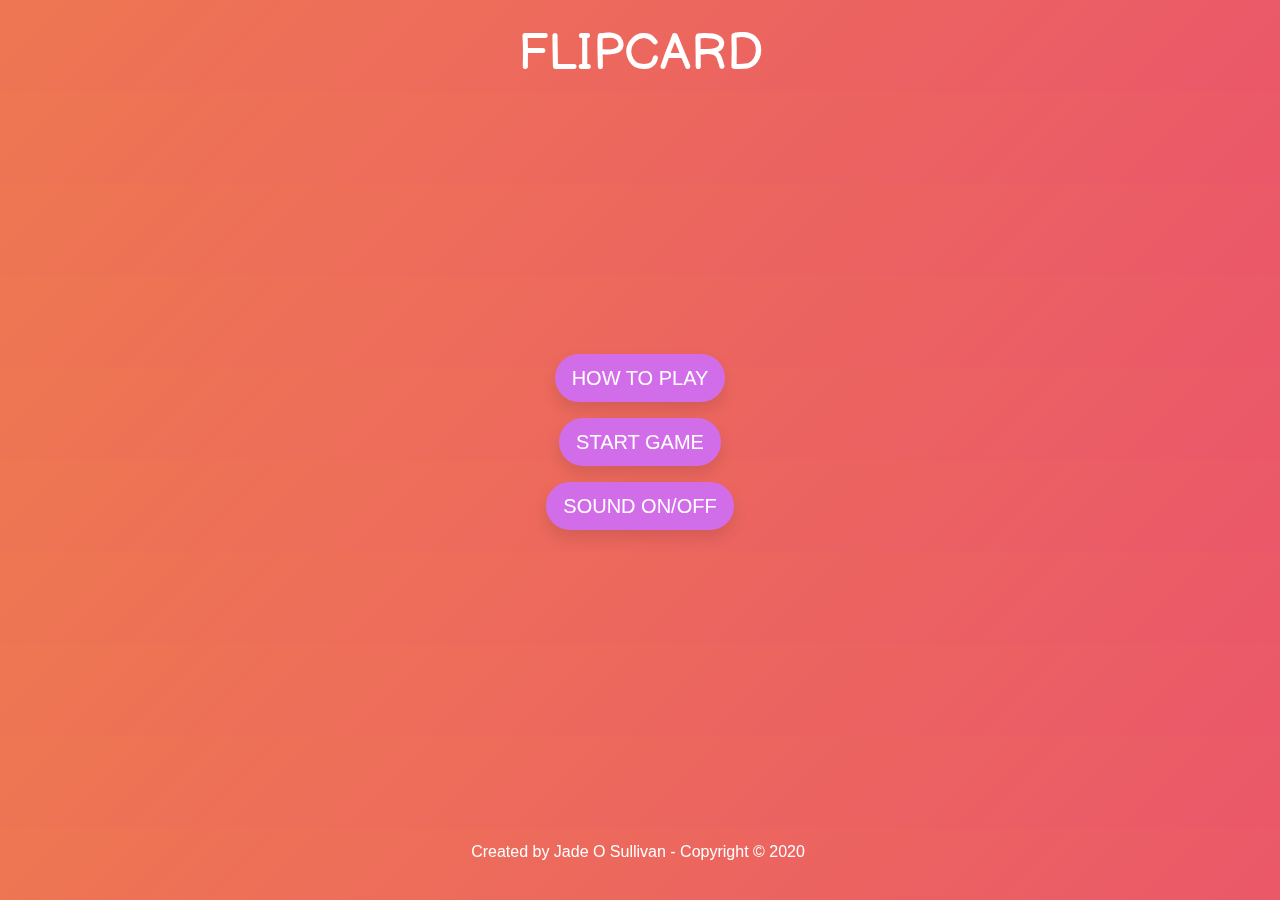
==== commit 6b865888: "Comments added to JS files" ====
--- a/index.html
+++ b/index.html
@@ -9,7 +9,7 @@
       <link href="assets/css/style.css" rel="stylesheet" type="text/css" />
    </head>
    <body class="indexbg">
-        <audio id="notifypop" src="FunAdventure.mp3" loop="loop" autoplay="autoplay">
+        <audio id="notifypop" src="assets/sounds/FunAdventure.mp3" loop="loop" autoplay="autoplay">
         </audio>
         <div class="container text-center">
             <h1 class="landing-text center mt-4">FLIPCARD</h1>
@@ -28,18 +28,6 @@
                 </div>
             </div>    
         </div>
-        <!--Footer-->
-        <footer>
-            <div class="footer" id="footer">
-                <div class="container-fluid footer-container">
-                    <div class="row">
-                                <div class="col-12">
-                                    <p style="color:white; padding-top: 8px; padding-right: 4px;">Created by Jade O Sullivan - Copyright &copy; 2020</p>
-                                </div>
-                            </div>
-                        </div>
-                    </div>
-        </footer>
         <!--Help Modal-->
         <div class="modal" id="helpModal">
             <div class="modal-dialog modal-sm">
@@ -82,6 +70,18 @@
                 </div>
             </div>
         </div>
+        <!--Footer-->
+        <footer>
+            <div class="footer" id="footer">
+                <div class="container-fluid footer-container">
+                    <div class="row">
+                        <div class="col-12">
+                            <p style="color:white; padding-top: 8px; padding-right: 4px;">Created by Jade O Sullivan - Copyright &copy; 2020</p>
+                        </div>
+                    </div>
+                </div>
+            </div>
+        </footer>
         
     <script type="module" src="./assets/javascript/main.js"></script>
    </body>
--- a/assets/css/style.css
+++ b/assets/css/style.css
@@ -2,14 +2,17 @@
 
 .indexbg {
     background: linear-gradient(-45deg, #ee7752, #e73c7e, #23a6d5, #23d5ab);
+    background-image: -webkit-linear-gradient(-45deg, #ee7752, #e73c7e, #23a6d5, #23d5ab);
     background-size: 600%, 600%;
     height: 100%;
     animation: gradient 8s ease-in infinite;
+    -webkit-animation: gradient 8s ease-in infinite;  
 }
 
 #game-section {
     display: block;
     overflow: auto;
+    -webkit-overflow: auto;
 }
 
 .gamebackg {
@@ -40,7 +43,7 @@
 
 /*Buttons and Links*/
 
- a:not([href]) {
+a:not([href]) {
      color:white;
      text-decoration: none;
 }
@@ -57,6 +60,7 @@
     border-radius: 45px;
     box-shadow: 0px 8px 15px rgba(0, 0, 0, 0.1);
     transition: all 0.3s ease 0s;
+    -webkit-transition: all 0.3s ease 0s;
     cursor: pointer;
     outline: none;
 }
@@ -66,6 +70,7 @@
   box-shadow: 0px 15px 20px rgba(46, 229, 157, 0.4);
   color: #fff;
   transform: translateY(-7px);
+  -webkit-transform: translateY(-7px);
 }
 
 .btn-modal {
@@ -76,8 +81,8 @@
     position: fixed;
     top: 50%;
     left: 50%;
+    transform: translate(-50%, -50%);
     -webkit-transform: translate(-50%, -50%);
-    transform: translate(-50%, -50%);
 }
 
 i {
@@ -100,6 +105,7 @@
      max-height: 80vh;
      font-size: 1rem;
      perspective: 1000px;
+     -webkit-perspective: 1000px;
 }
 
 .row {
@@ -107,7 +113,7 @@
 }
 
 .box {
-     background: white;
+     background: transparent;
      box-shadow: 0 0 10px;
      margin: 5px;
      color: white;
@@ -134,17 +140,24 @@
      justify-content: center;
      transform: scale(1);
      transform-style: preserve-3d;
-     transition: transform .5s;
+     transition-property: all; 
+     transition-timing-function: linear;
+     -webkit-tranform: scale(1);
+     -webkit-transform-style: preserve-3d;
+     -webkit-transition-property: all;
+     -webkit-transition-timing-function: linear;
      box-shadow: 1px 1px 1px rgba(0,0,0,.3);
 }
 
 .memory-card:active {
      transform: scale(0.97);
      transition: transform .2s;
-}
-
+     -webkit-transform: scale(0.97);
+     -webkit-transition: -webkit-transform .2s;
+}
 .memory-card.flip {
-     transform: rotateY(180deg);
+     transform: rotateY(180deg) translate3d(0, 0, 0);
+     -webkit-transform: rotateY(180deg) translate3d(0, 0, 0);      
 }
 
 img {
@@ -158,11 +171,18 @@
      padding: 5px;
      position: absolute;
      border-radius: 5px;
+     opacity: 1;
      backface-visibility: hidden;
+     -webkit-backface-visibility: hidden;
 }
 
 .front-face {
      transform: rotateY(180deg);
+     transition-property: opacity;
+     transition-timing-function: linear;
+     -webkit-transform: rotateY(180deg); 
+     -webkit-transition-property: opacity;
+     -webkit-transition-timing-function: linear;
 }
 
 /* Footer*/
@@ -175,16 +195,8 @@
   width: 100%;
   z-index: -1;
   border-top: white 3px;
-  margin-bottom: 10px;
+  margin-bottom: 20px;
   margin-top: 10px;
-}
-
-.footer-container {
-     position: absolute;
-    width: 100%;
-    height : 30px;
-    background-color:none;
-    bottom : 15px;
 }
 
 /*Modal*/
@@ -260,3 +272,44 @@
 		background-position: 0% 50%;
 	}
 }
+
+@-webkit-keyframes gradient {
+	0% {
+		background-position: 0% 50%;
+	}
+	50% {
+		background-position: 100% 50%;
+	}
+	100% {
+		background-position: 0% 50%;
+	}
+}
+
+/* Media Queries */
+@media all and (device-width: 768px) and (device-height: 1024px) and (orientation:portrait){
+    .grid{
+        margin: 0 auto;
+        width:  1024px;
+        max-width:  346.8px;
+        height:  1024px;
+        max-height: 462.4px;
+        font-size: 1rem;
+        perspective: 1000px;
+        -webkit-perspective: 1000px;
+
+    }
+}  
+
+@media screen and (device-aspect-ratio: 40/71) {
+     .grid{
+        margin: 0 auto;
+        width:  1024px;
+        max-width:  346.8px;
+        height:  500px;
+        max-height: 462.4px;
+        font-size: 1rem;
+        perspective: 1000px;
+        -webkit-perspective: 1000px;
+
+    }
+}
